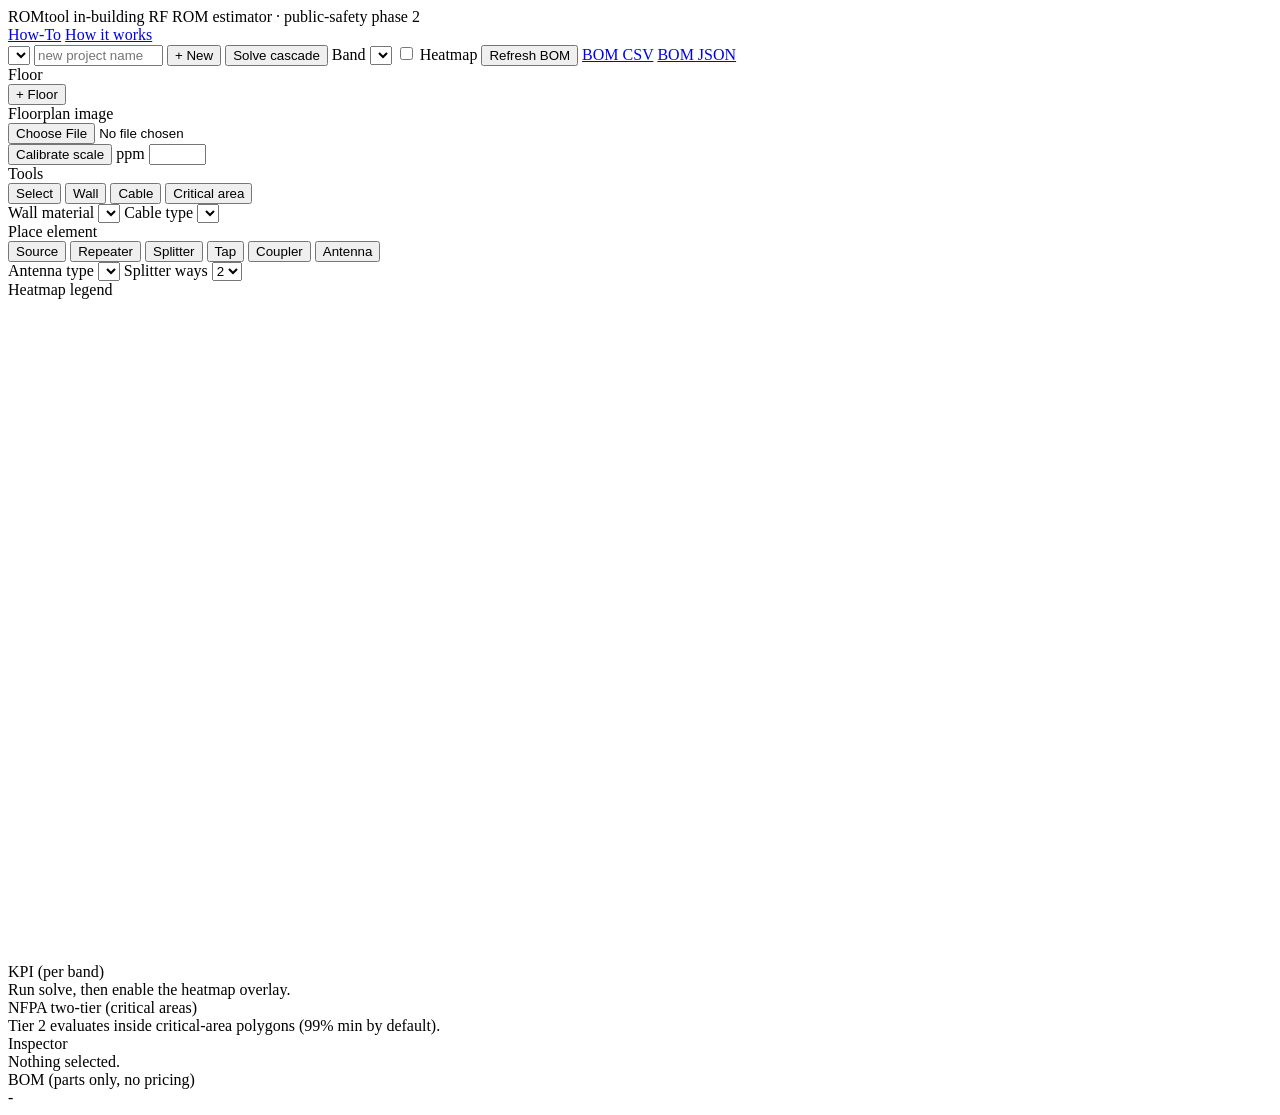
==== romtool/static/index.html @ 125a51df "Add ROMtool 0.8.0 and the estimator automation scripts ROMtool (RF ROM estimator: cascade, predictio" ====
<!doctype html>
<html lang="en">
<head>
<meta charset="utf-8">
<meta name="viewport" content="width=device-width, initial-scale=1">
<title>ROMtool - in-building RF ROM estimator</title>
<link rel="stylesheet" href="/static/style.css">
</head>
<body>
<header>
  <div class="brand">ROMtool <span class="tag">in-building RF ROM estimator &middot; public-safety phase 2</span></div>
  <nav class="docnav">
    <a href="/help">How-To</a>
    <a href="/how-it-works">How it works</a>
  </nav>
  <div class="bar">
    <select id="projSel" title="Project"></select>
    <input id="newProjName" placeholder="new project name" size="14">
    <button id="btnNewProj">+ New</button>
    <span class="sep"></span>
    <button id="btnSolve" class="primary">Solve cascade</button>
    <label class="lbl">Band <select id="bandSel"></select></label>
    <label class="chk"><input type="checkbox" id="chkHeatmap"> Heatmap</label>
    <span class="sep"></span>
    <button id="btnBom">Refresh BOM</button>
    <a id="lnkCsv" href="#" download>BOM CSV</a>
    <a id="lnkJson" href="#" download>BOM JSON</a>
  </div>
</header>
<main>
  <aside id="pal">
    <div class="ptitle">Floor</div>
    <div id="floorTabs" class="tabs"></div>
    <button id="btnAddFloor" class="mini">+ Floor</button>
    <div class="ptitle">Floorplan image</div>
    <input type="file" id="imgFile" accept="image/png,image/jpeg">
    <div class="row">
      <button id="btnCalib" class="mini">Calibrate scale</button>
      <label class="lbl">ppm <input id="inpPpm" size="5" title="pixels per meter"></label>
    </div>
    <div class="ptitle">Tools</div>
    <div class="palette">
      <button class="tool active" data-tool="select">Select</button>
      <button class="tool" data-tool="wall">Wall</button>
      <button class="tool" data-tool="cable">Cable</button>
      <button class="tool" data-tool="poly">Critical area</button>
    </div>
    <button id="btnFinishPoly" class="mini" hidden>Finish polygon</button>
    <label class="lbl">Wall material <select id="matSel"></select></label>
    <label class="lbl">Cable type <select id="cableSel"></select></label>
    <div class="ptitle">Place element</div>
    <div class="palette">
      <button class="tool" data-el="source">Source</button>
      <button class="tool" data-el="repeater">Repeater</button>
      <button class="tool" data-el="splitter">Splitter</button>
      <button class="tool" data-el="tapper">Tap</button>
      <button class="tool" data-el="coupler">Coupler</button>
      <button class="tool" data-el="antenna">Antenna</button>
    </div>
    <label class="lbl">Antenna type <select id="antSel"></select></label>
    <label class="lbl"><span id="waysHint">Splitter</span> ways
      <select id="waysSel"><option value="2">2</option><option value="3">3</option><option value="4">4</option></select>
    </label>
    <div class="ptitle">Heatmap legend</div>
    <div id="legend"></div>
  </aside>
  <section id="stage"><canvas id="cv" width="980" height="660"></canvas></section>
  <aside id="side">
    <div class="ptitle">KPI (per band)</div>
    <div id="kpis" class="kpis">Run solve, then enable the heatmap overlay.</div>
    <div class="ptitle">NFPA two-tier (critical areas)</div>
    <div id="nfpas" class="kpis">Tier 2 evaluates inside critical-area polygons (99% min by default).</div>
    <div class="ptitle">Inspector</div>
    <div id="insp" class="insp">Nothing selected.</div>
    <div class="ptitle">BOM (parts only, no pricing)</div>
    <div id="bomBox" class="bom">-</div>
  </aside>
</main>
<div id="toast"></div>
<script src="/static/app.js"></script>
</body>
</html>
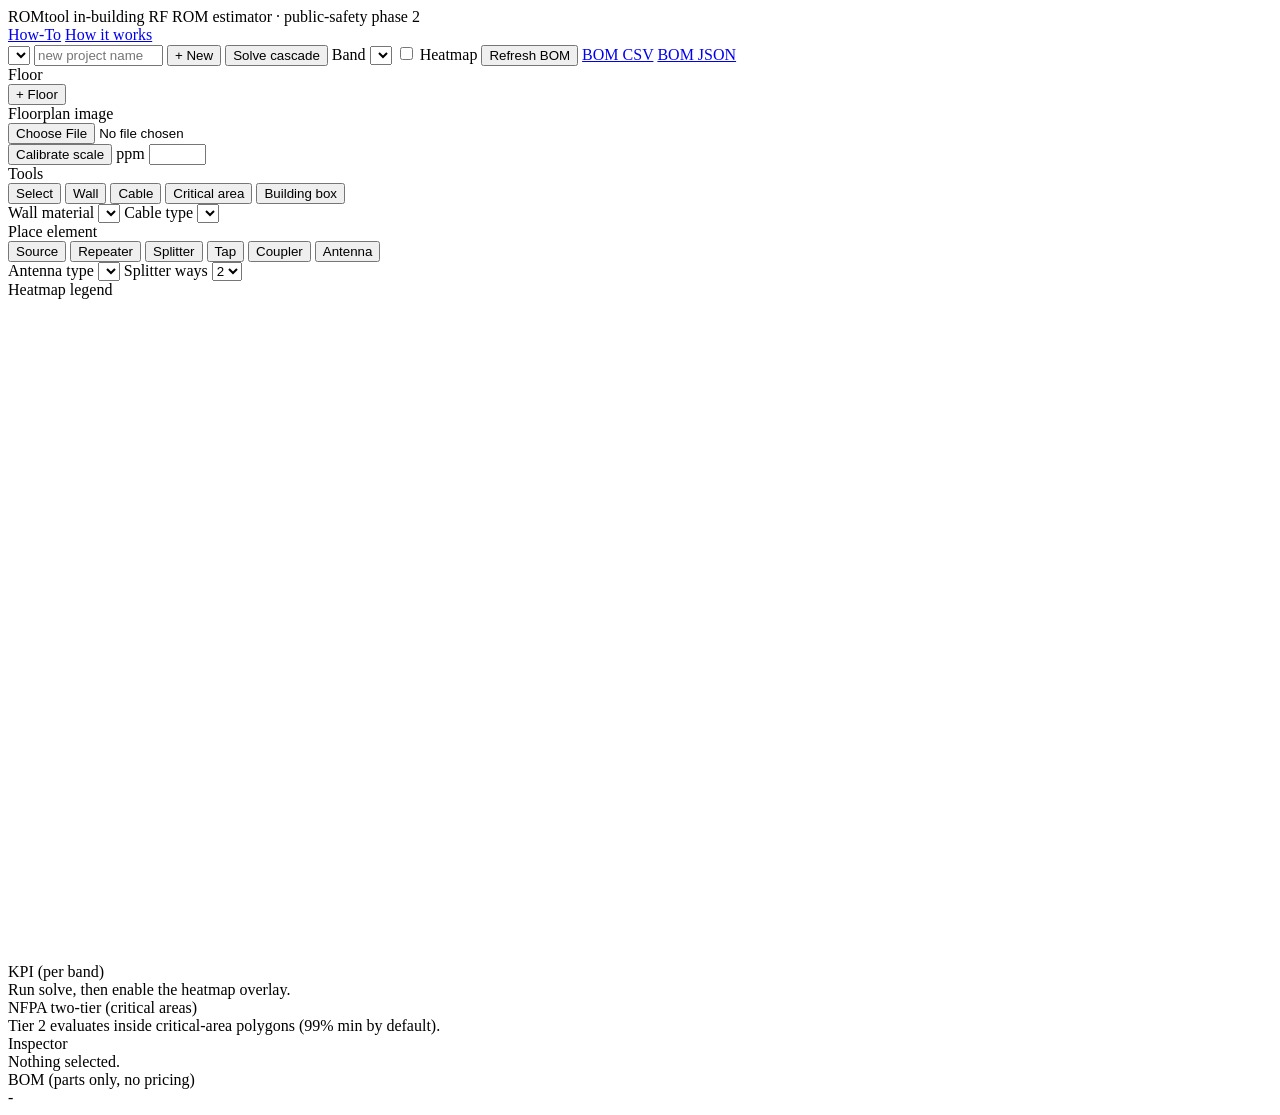
==== commit 4af01bba: "Add building box (ROI) tracing, column-line speck rule and optional AI box proposal Trace and plan e" ====
--- a/romtool/static/index.html
+++ b/romtool/static/index.html
@@ -44,6 +44,7 @@
       <button class="tool" data-tool="wall">Wall</button>
       <button class="tool" data-tool="cable">Cable</button>
       <button class="tool" data-tool="poly">Critical area</button>
+      <button class="tool" data-tool="box">Building box</button>
     </div>
     <button id="btnFinishPoly" class="mini" hidden>Finish polygon</button>
     <label class="lbl">Wall material <select id="matSel"></select></label>
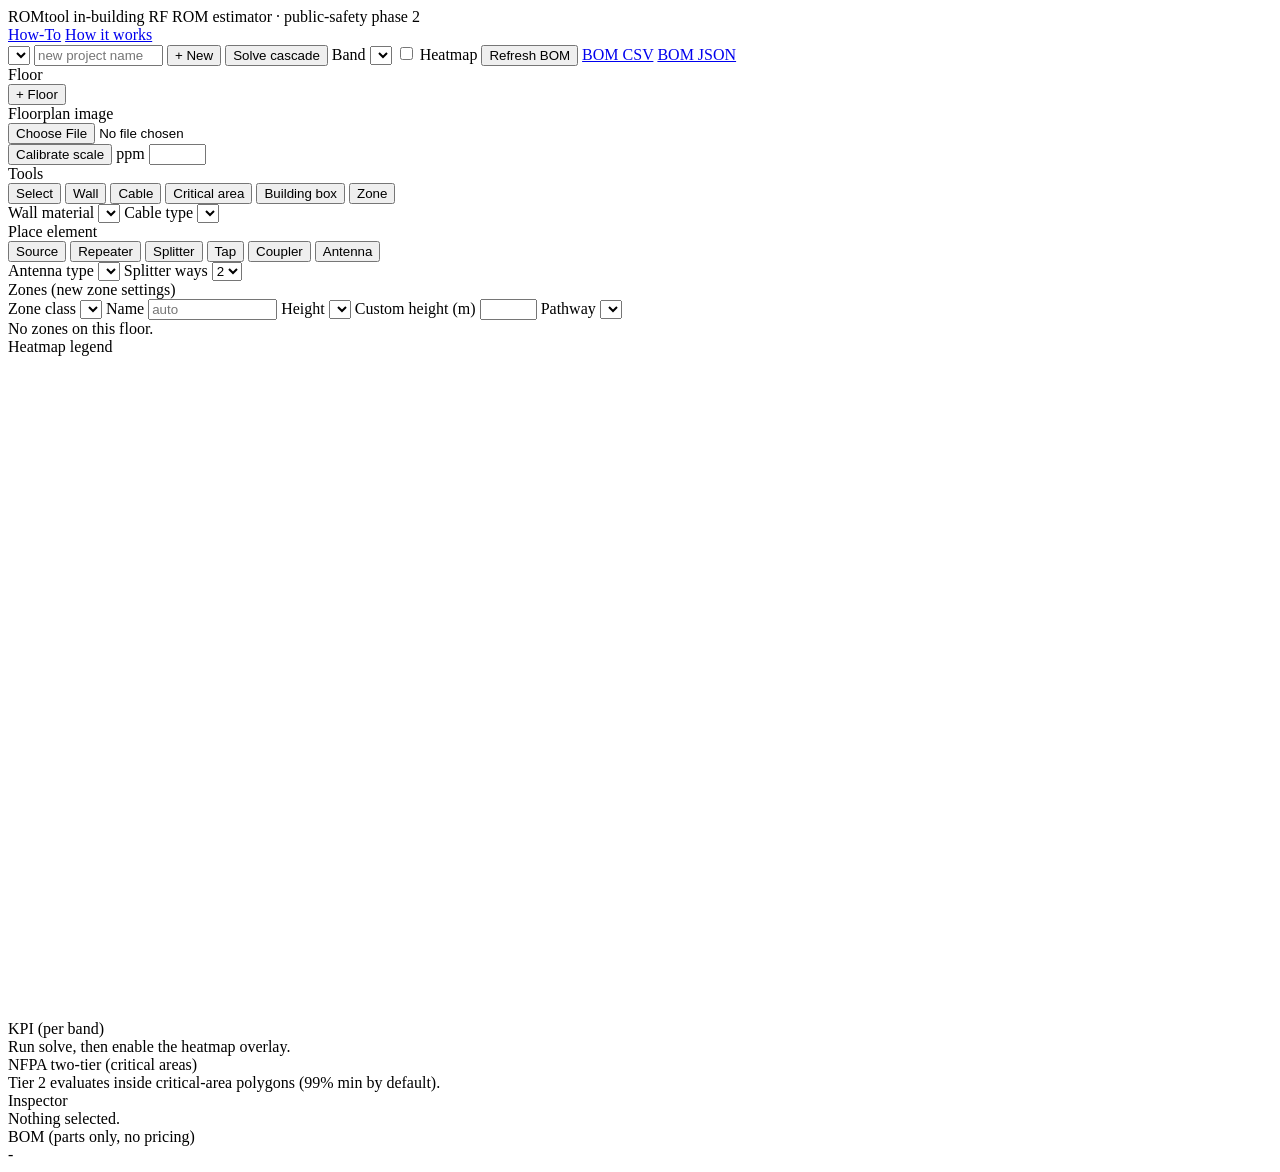
==== commit 69e23f03: "Add zone API, zone tool in the floor editor and zone drawings Endpoints under /projects/{pid}/floors" ====
--- a/romtool/static/index.html
+++ b/romtool/static/index.html
@@ -45,6 +45,7 @@
       <button class="tool" data-tool="cable">Cable</button>
       <button class="tool" data-tool="poly">Critical area</button>
       <button class="tool" data-tool="box">Building box</button>
+      <button class="tool" data-tool="zone">Zone</button>
     </div>
     <button id="btnFinishPoly" class="mini" hidden>Finish polygon</button>
     <label class="lbl">Wall material <select id="matSel"></select></label>
@@ -62,6 +63,13 @@
     <label class="lbl"><span id="waysHint">Splitter</span> ways
       <select id="waysSel"><option value="2">2</option><option value="3">3</option><option value="4">4</option></select>
     </label>
+    <div class="ptitle">Zones (new zone settings)</div>
+    <label class="lbl">Zone class <select id="zoneClassSel"></select></label>
+    <label class="lbl">Name <input id="zoneName" size="14" placeholder="auto"></label>
+    <label class="lbl">Height <select id="zoneHeightSel"></select></label>
+    <label class="lbl">Custom height (m) <input id="zoneHeightM" size="5"></label>
+    <label class="lbl">Pathway <select id="zonePathSel"></select></label>
+    <div id="zoneList" class="kpis">No zones on this floor.</div>
     <div class="ptitle">Heatmap legend</div>
     <div id="legend"></div>
   </aside>
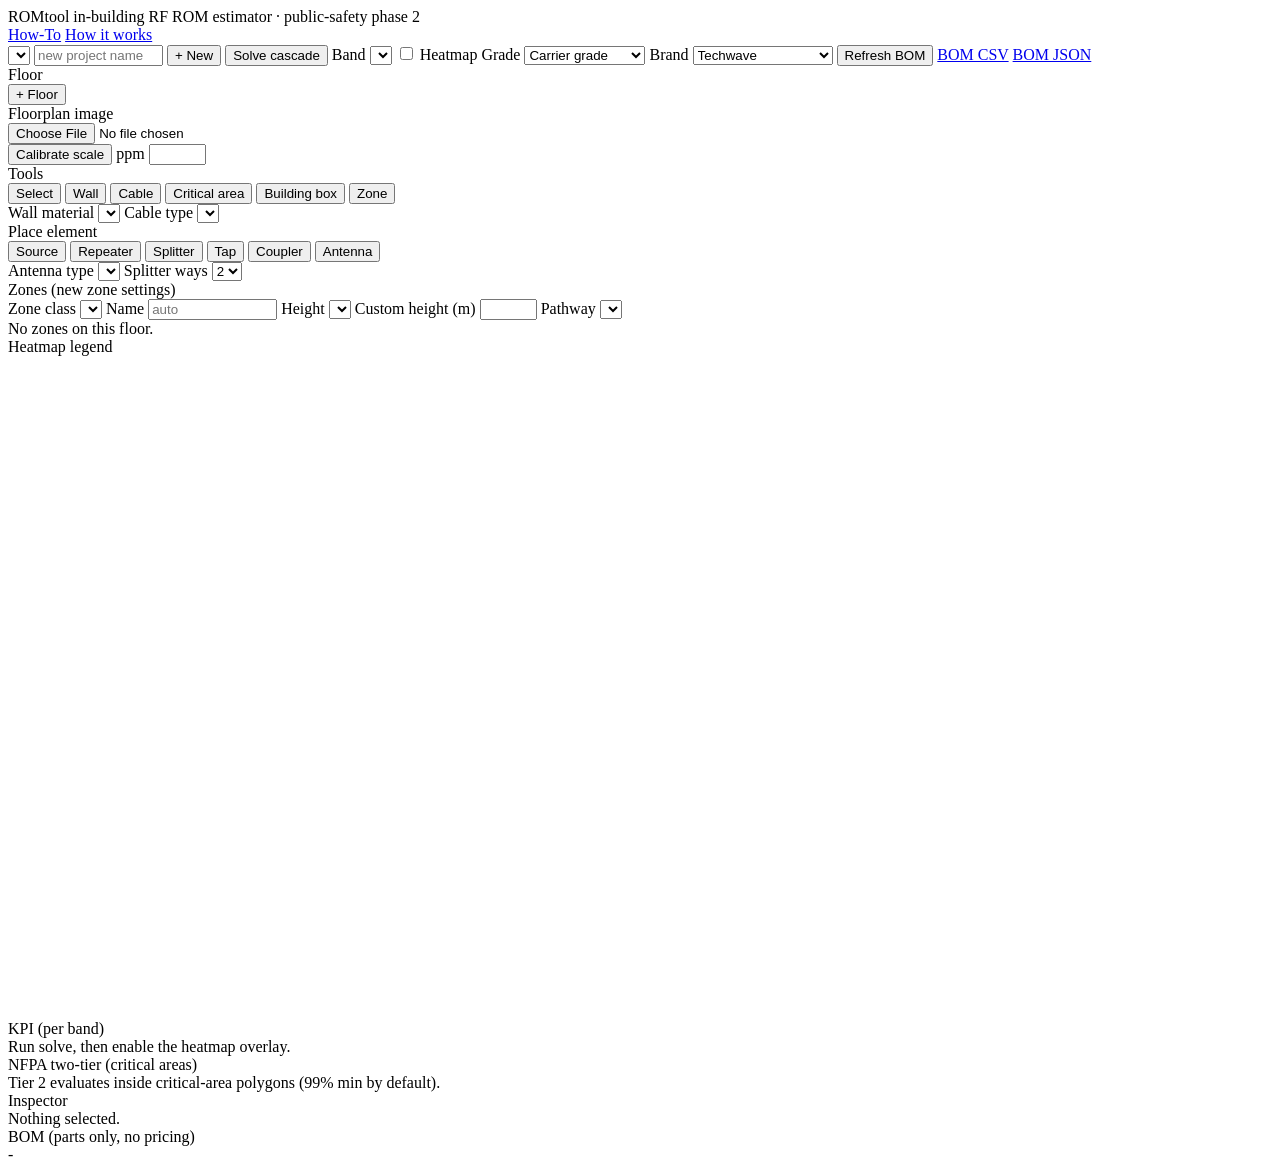
==== commit a22327ec: "Add grade and brand controls to the ROMtool BOM panel Grade and budget brand dropdowns sit in the to" ====
--- a/romtool/static/index.html
+++ b/romtool/static/index.html
@@ -22,6 +22,15 @@
     <label class="lbl">Band <select id="bandSel"></select></label>
     <label class="chk"><input type="checkbox" id="chkHeatmap"> Heatmap</label>
     <span class="sep"></span>
+    <label class="lbl">Grade <select id="gradeSel" title="Parts grade for the BOM and iBwave export">
+      <option value="carrier">Carrier grade</option>
+      <option value="enterprise">Enterprise grade</option>
+      <option value="budget">Budget</option>
+    </select></label>
+    <label class="lbl" id="brandLbl">Brand <select id="brandSel" title="Budget brand option">
+      <option value="techwave">Techwave</option>
+      <option value="cheapest">Cheapest compliant</option>
+    </select></label>
     <button id="btnBom">Refresh BOM</button>
     <a id="lnkCsv" href="#" download>BOM CSV</a>
     <a id="lnkJson" href="#" download>BOM JSON</a>
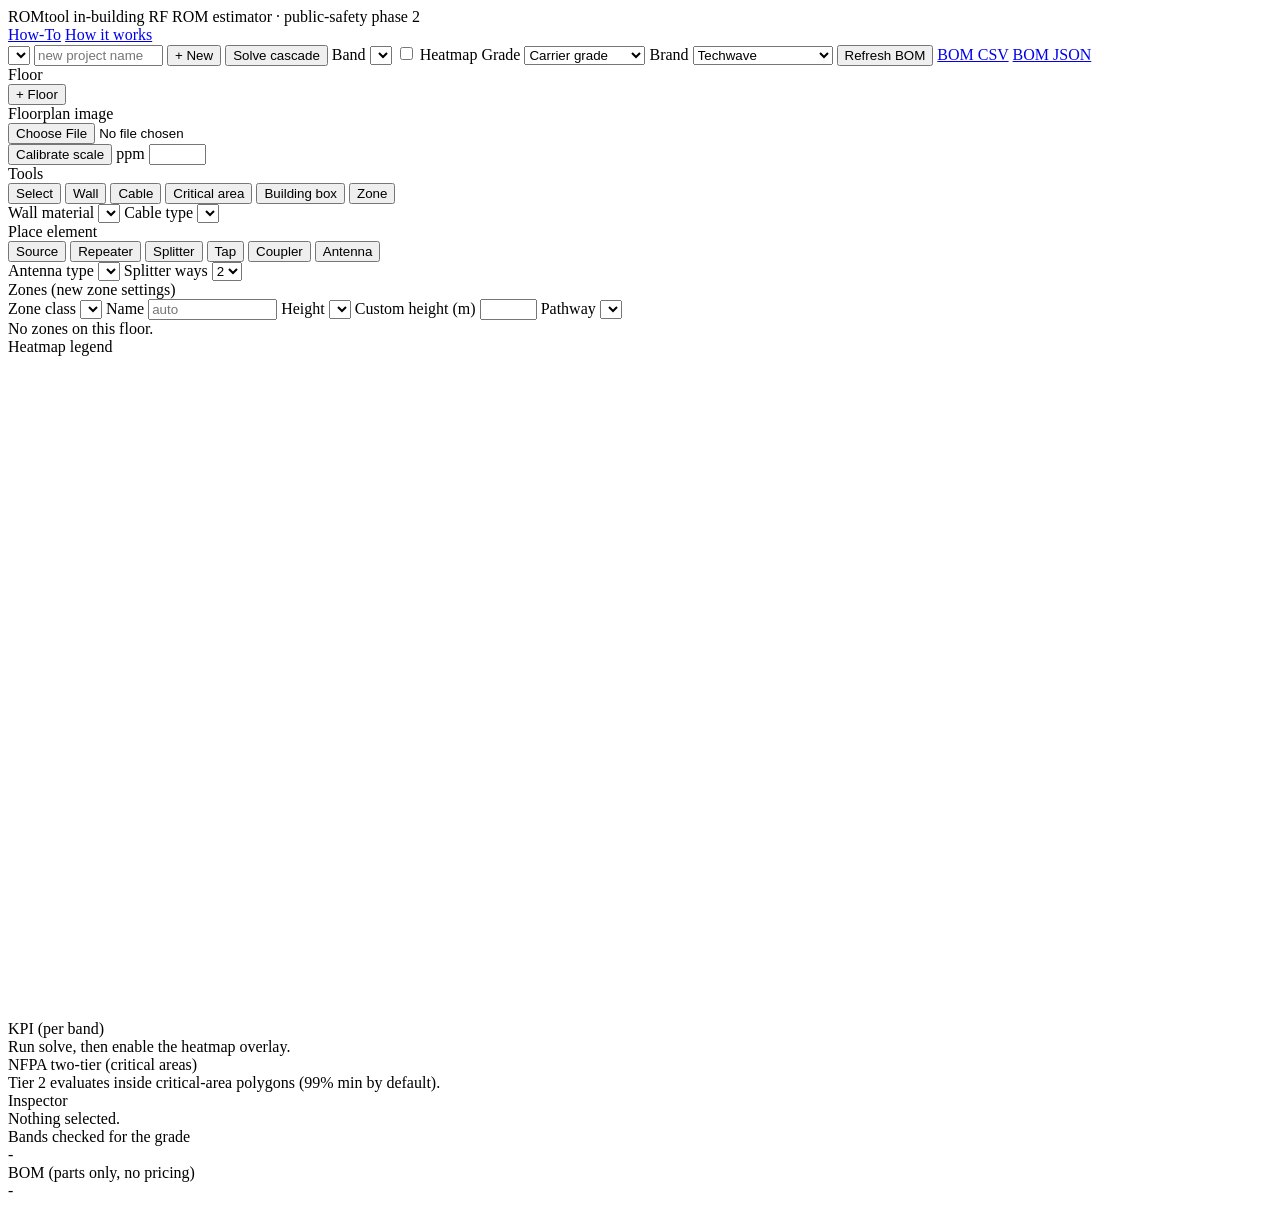
==== commit 24e5b5bf: "Match grade parts to the pair interface, add bands and ICA12 cable Tappers, couplers and omnis now p" ====
--- a/romtool/static/index.html
+++ b/romtool/static/index.html
@@ -90,6 +90,8 @@
     <div id="nfpas" class="kpis">Tier 2 evaluates inside critical-area polygons (99% min by default).</div>
     <div class="ptitle">Inspector</div>
     <div id="insp" class="insp">Nothing selected.</div>
+    <div class="ptitle">Bands checked for the grade</div>
+    <div id="bandBox" class="kpis">-</div>
     <div class="ptitle">BOM (parts only, no pricing)</div>
     <div id="bomBox" class="bom">-</div>
   </aside>
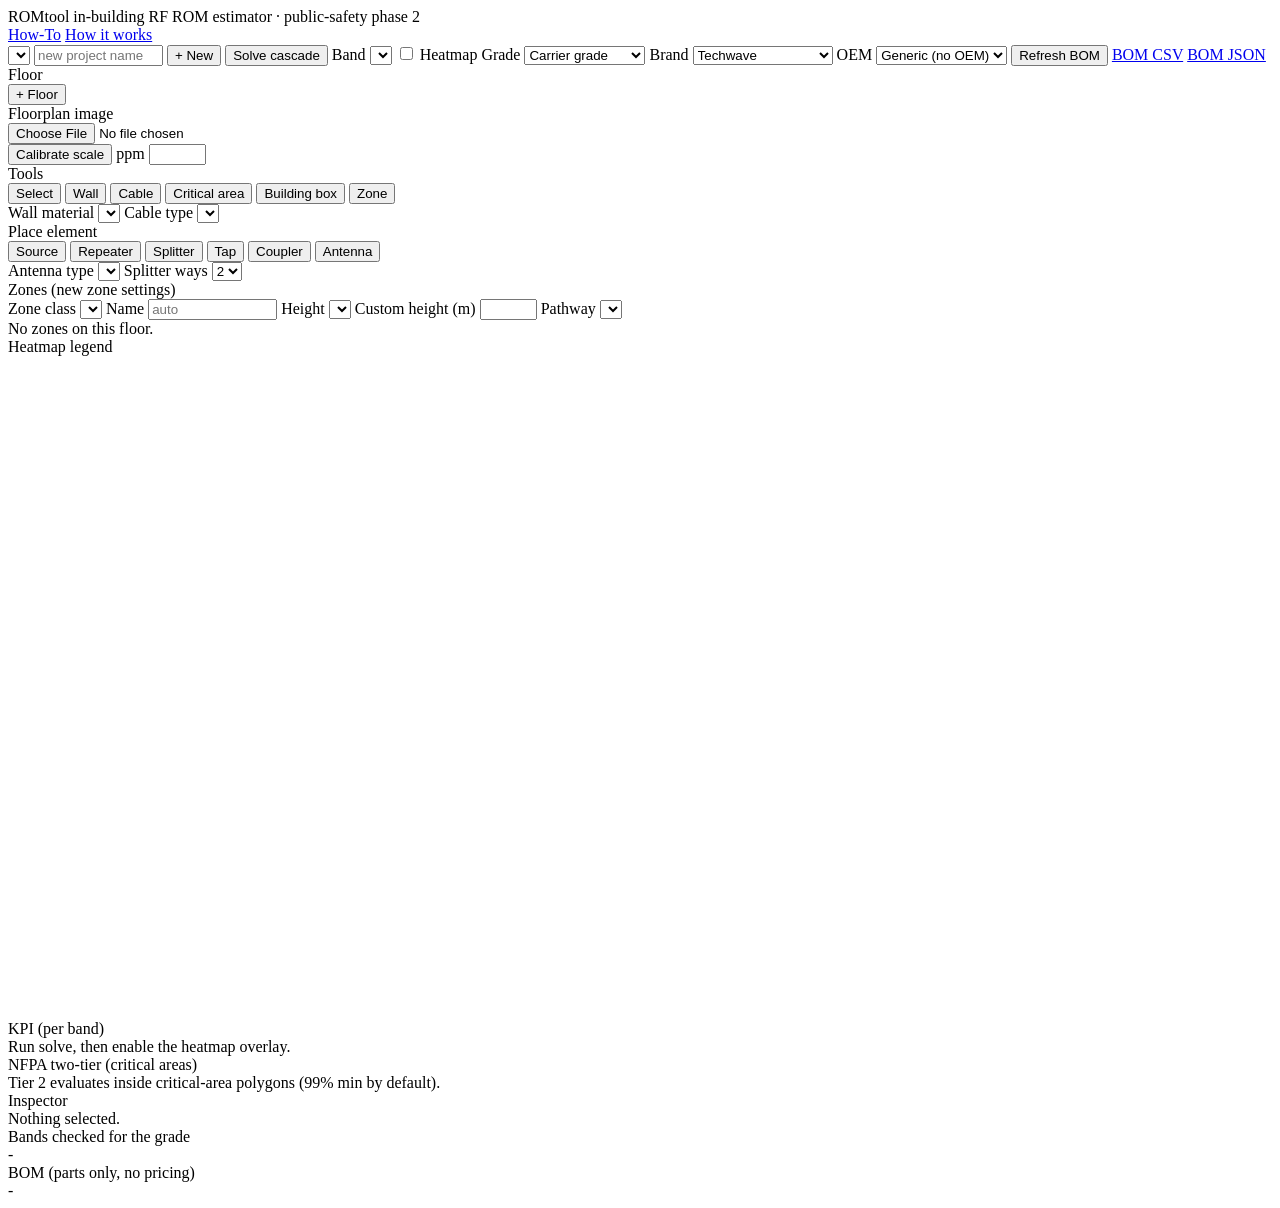
==== commit 751fa269: "Add OEM packages to the ROMtool BOM Selecting an OEM on a project replaces the generic head end, rem" ====
--- a/romtool/static/index.html
+++ b/romtool/static/index.html
@@ -30,6 +30,9 @@
     <label class="lbl" id="brandLbl">Brand <select id="brandSel" title="Budget brand option">
       <option value="techwave">Techwave</option>
       <option value="cheapest">Cheapest compliant</option>
+    </select></label>
+    <label class="lbl">OEM <select id="oemSel" title="OEM package: replaces the generic head end, remote and repeater lines with that OEM's parts, counted from ANS quote history">
+      <option value="">Generic (no OEM)</option>
     </select></label>
     <button id="btnBom">Refresh BOM</button>
     <a id="lnkCsv" href="#" download>BOM CSV</a>
